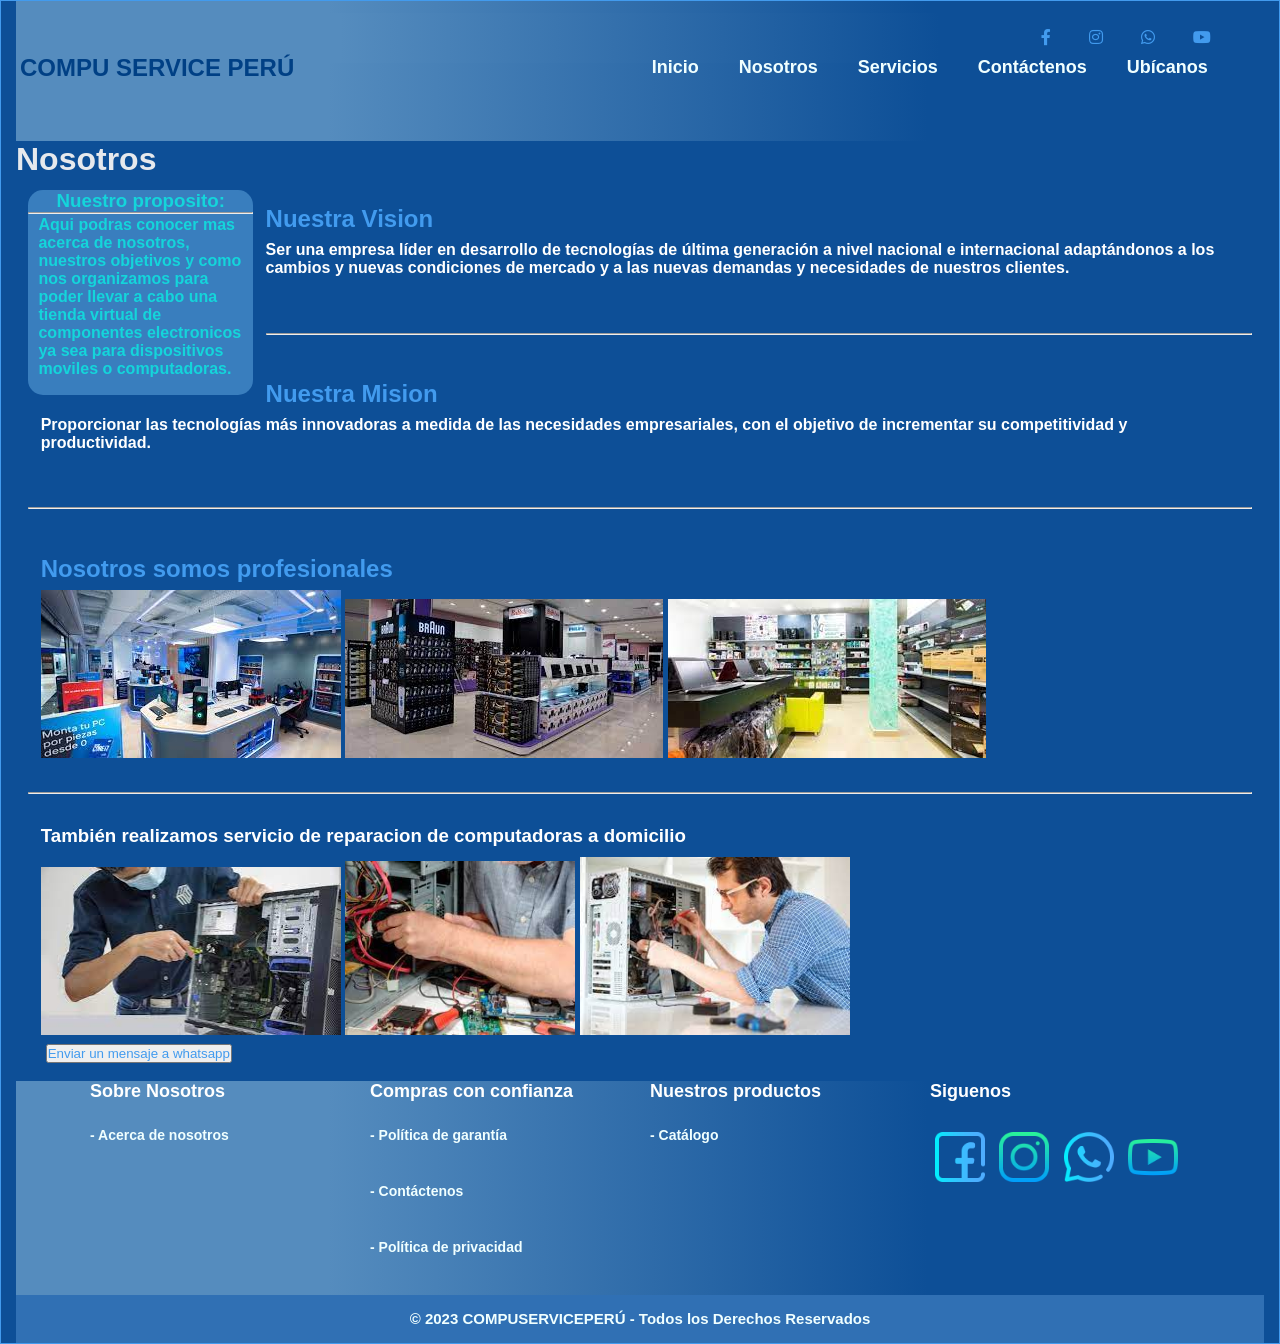
==== AcercaDeNosotros.html @ 21446826 "se agrego todos los cambios" ====
<!DOCTYPE html>
<html lang="es">
<head>
    <title>CompuServicePeru-Acerca de nosotros</title>
    <meta charset="utf-8"/>
    <link rel="stylesheet" href="https://use.fontawesome.com/releases/v5.7.2/css/all.css" integrity="sha384-fnmOCqbTlWIlj8LyTjo7mOUStjsKC4pOpQbqyi7RrhN7udi9RwhKkMHpvLbHG9Sr" crossorigin="anonymous">
    <link rel="stylesheet" href="css/main.css">
    <link rel="stylesheet" href="css/stylefh.css">
    <link rel="stylesheet" href="css/font/flaticon.css">
</head>
<body >
    <header class="encabezado-pagina"> 
        <section class="header-icons-container">
            <div class="icons">
                <a href="#"><span class="fab fa-facebook-f"></span></a>                
                <a href="#"><span class="fab fa-instagram"></span></a>
                <a href="#"><span class="fab fa-whatsapp"></span></a>
                <a href="#"><span class="fab fa-youtube"></span></a>
            </div>
        </section>        
        <section class="back">
            <div class="menu contenedor">                
               <a href="#" class="logo">COMPU SERVICE PERÚ</a>                                  
               <input type="checkbox" id="menu"/>
               <label for="menu">
                   <img src="img/menu1.png" class="menu-icono" alt="">
               </label>
                <nav class="navbar">
                    <ul>
                        <li><a href="index.html">Inicio</a></li>  
                        <li><a href="AcercaDeNosotros.html">Nosotros</a></li>
                        <li><a href="servicios.html">Servicios</a></li>
                        <li><a href="contactenos.html">Contáctenos</a></li>
                        <li><a href="ubicacion.html">Ubícanos</a></li>
                    </ul>
                </nav>
                
            </div>
        </section>
        
    </header>    
    
    <body class="container">
        <h1>Nosotros</h1>
        <aside>
            <h3 ><center>Nuestro proposito:</center></h3> 
            <hr>
            <div class="aviso">
            <p>Aqui podras conocer mas acerca de nosotros, nuestros objetivos y como nos organizamos para poder llevar a cabo una tienda virtual de componentes electronicos ya sea para dispositivos moviles o computadoras.</p>
            </div>
        </aside>
    <section class=".section">
        <article>
            <h2 class="titulonosotros">Nuestra Vision</h2>
            <div class="parrafonostros">
                <p>Ser una empresa líder en desarrollo de tecnologías de última generación a nivel nacional e internacional adaptándonos a los cambios y nuevas condiciones de mercado y a las nuevas demandas y necesidades de nuestros clientes.</p>
            </div>
        </article>
        <BR>
        <HR>
        <BR>    
        <article>
            <h2 class="titulonosotros">Nuestra Mision</h2>
            <div class="parrafonostros">
                <p>Proporcionar las tecnologías más innovadoras a medida de las necesidades empresariales, con el objetivo de incrementar su competitividad y productividad.</p>
            </div>
        </article>
        <BR>
            <HR>
            <BR>
    </section>

    <section class=".section">
        <article>
            <h2 class="titulonosotros">Nosotros somos profesionales</h2>
            <img src="fotos/imagen1.jpg">
            <img src="fotos/imagen2.jpg">
            <img src="fotos/imagen3.jpg">
        </article>
        <BR>
            <HR>
            <BR>
    </section>
    
    <section>
        <article>
            <div class="parrafonostros">
                <h3>También realizamos servicio de reparacion de computadoras a domicilio</h3>
            </div>
            <img src="fotos/imagen4.jpg" width="300">
            <img src="fotos/imagen5.jpg" width="230">
            <img src="fotos/imagen6.jpg" width="270">
            <br>
            <button style="margin: 5PX;"><a href="https://chat.whatsapp.com/J8ZXDZ5PpZl6xPgtyDnNkP">Enviar un mensaje a whatsapp</a>
            </button>
        </article>
    </section>
</body>
    <footer class="pie-pagina"> <!--Encapsulamos todo lo que se pondra en el footer-->
        <div class="grupo-1">
            <div class="box">
                <h2>Sobre Nosotros</h2>
                <a href="AcercaDeNosotros.html"><p>- Acerca de nosotros</p></a>
            </div>
            <div class="box">
                <h2>Compras con confianza</h2>
                <a href=""><p>- Política de garantía</p></a>
                <a href="contactenos.html"><p>- Contáctenos</p></a>
                <a href=""><p>- Política de privacidad</p></a>
            </div>
            <div class="box">
                <h2>Nuestros productos</h2>
                <a href="servicios.html"><p>- Catálogo</p></a>
                
            </div>
            <div class="box">
                <h2>Siguenos</h2>
                <div class="red-social">
                    <img src="img/facebook.png" alt="">
                    <img src="img/instagram.png" alt="">
                    <img src="img/whatsapp.png" alt="">
                    <img src="img/youtube.png" alt="">
                </div>
            </div>
    
    
    
    
        </div>
        <div class="grupo-2">
            <small>&copy; 2023 <b>COMPUSERVICEPERÚ</b> - Todos los Derechos Reservados</small>
        </div>
    </footer>
        
</body>
</html>
---- css/main.css ----
@import url('https://fonts.googleapis.com/css?family=Roboto+Mono:400,500,700|Roboto+Slab:400,700|Roboto:400,500,700,900&display=swap');
/*importar tipo de fuente dese google*/

.cuerpoestatico {
    
    font-family: 'Roboto Mono', monospace;
    
    margin: 0;
    padding: 0;
    position: fixed;
    top: 0;
    bottom: 0;
    left: 0;
    right: 0;
    
    background: linear-gradient(
    90deg,
    rgba(85, 140, 190) 25%,
    rgb(13,79,151,1.000) 73%);
    font-family: Arial, Helvetica, sans-serif;
}

.cuerpomovible {
    
    font-family: 'Roboto Mono', monospace;

    background: linear-gradient(
    90deg,
    rgba(85, 140, 190) 25%,
    rgb(13,79,151,1.000) 73%);
    font-family: Arial, Helvetica, sans-serif;
}


a {
    text-decoration: none;
    display: inline;
    color: #429bee;
}

header {
    width: 100%;
    height: 140px;
    display: grid;
    grid-template-rows: 1fr 1fr;
}

header .header-icons-container a{
	padding: 10px 15px;
	color: #cccccc;
}	

header .header-icons-container {    
    width: 100%;
    height: 50px;
    display: grid;
    background: linear-gradient(
        90deg,
        rgba(85, 140, 190) 25%,
        rgb(13,79,151,1.000) 73%);
}
header .header-icons-container .icons {    
    width: 200px;
    height: auto;
    display: flex;
    justify-items: flex-end;
    align-items: center;
    justify-content: space-between;
    justify-self: end;
    margin-right: 50px;
}

header .header-icons-container .icons a{
	padding: 10px 15px;
	color: #cccccc;
	/*border-right: 1px #888888 solid;*/
}
header .header-icons-container .icons a:hover{
	color: #1C055B;
	background-color: #337ab7;
}

header .icons span {
    color: #429bee;
}º
.menus{
	list-style: none;
	margin: 0;
	padding: 0;
	display: flex;
}
.menus a{
	display: block;
	transition: .5s ease-in-out all;
}

.menus-main a{
	color: #333333;
	padding: 30px 10px;	
	border-bottom: solid 3px transparent;
}
.menus-main a:hover{
	color: #429bee;	
	border-bottom: solid 3px #337ab7;
}
/*

nav  {
    display: grid;
    grid-template-columns: 1fr 1fr;
    height: 90px;
    background-color: #0D4F97;
}
nav .nav-logo-container {
    margin-left: 50px;
}
nav .nav-logo-container img {
    width: 220px;
    margin-top: 10px;
}

nav .navbar {    
    display: flex;
    align-items: center;
    justify-content: flex-end;
    margin-right: 50px;
    list-style: none;


}

nav a{
	transition: .5s ease-in-out all;       
}

nav .navbar a {


    color: white;
	padding: 10px 5px;	
	border-bottom: 1px solid 3px transparent;
}

nav .navbar a:hover{
	color: #429bee;	
	border-bottom: solid 3px #429bee;
}
*/
.home-main {
    display: grid;
    grid-template-columns: 1fr 4fr 1fr;
    height: 100%;
    background-image: url('../img/presentacion.jpg');
    background-position: center;
    background-repeat: no-repeat;
    background-size: cover;
}
.home-main section {
    display: grid;
    grid-column: 2;
    justify-items: center;
    height: 410px;
    margin-top: 80px;
}
.home-main-text {
    font-family: 'Roboto mono', monospace;    
    font-size: 30px;    
    font-weight: 900px;
    letter-spacing: 10px;/*espacio entre letras*/    
    color: black;
    text-align: center;
    color: #e6e9ed;
}
.home-main-button {
    border-radius: 30%;
    width: 160px;
    height: 50px;
    background: #0D4F97;
    text-align: center;
    font-weight: 700;
    font-size: 18px;
    line-height: 50px;
    color: #e6e9ed;
}

.home-main-button:hover  {
    background-color: #429bee;
}

/*página ubicación*/
#google-map {
    height: 360px;
    border:solid 2px #429bee;
  }

.container{	
    margin-top:auto;
	margin-left:auto;
	margin-right:auto;
	padding:0 15px;    
    background: linear-gradient(
        90deg,
        rgb(13,79,151,1.000) 5%,
        rgb(13,79,151,1.000) 93%);
    color: #e6e9ed;
    border:solid 1px #429bee;
}
.padded{
	padding-top: 90px;
	padding-bottom:60px;
}
.row{
	display:flex;
	margin-left: -15px;
	margin-right: -15px;
	flex-wrap: wrap;
}
.col{
	padding-left: 15px;
	padding-right: 15px;
	flex-basis:0;
	flex-grow: 1;
	max-width: 100%;
	box-sizing: border-box;
}
.col-espacio{
	justify-content: space-between;
}

/* contactenos ********************************************************/
.form-empresa input{
	width: 100%;
	padding: 10px;
	margin-bottom: 4px;
	border:none;
	border-bottom: solid 1px #dddddd;
	font:inherit;
	outline: none;
	transition: .5s ease-in-out all;
}
.form-empresa textarea{
	width: 100%;
	padding: 10px;
	height:160px;
	margin-bottom: 4px;
	border:none;
	border-bottom: solid 1px #dddddd;
	font:inherit;
	outline: none;
	transition: .5s ease-in-out all;
}
.form-empresa input:focus,
.form-empresa textarea:focus{
	/* focus es el estado cuando el objeto contiene al cursor */
	border-bottom-color: #429bee;
}
.form-empresa .enviar{
    /*
	box-sizing: content-box;*//* Para que padding incremente el ancho que en submit viene por defecto en border-box */
	border:none;
	background-color: #429bee;
	color: #FFFFFF;
	cursor: pointer;/* Para que el cursor aparezca en forma de una mano */
	
}
.form-empresa .enviar:hover{
	background-color: #0e39ad;
}
.info-contacto{
	list-style: none;
	font-size: 15px;
	font-weight: 28px;
	padding: 18px;
	border:solid 1px #429bee;
	align-content: center;
	text-align: center;
	
}
.info-contacto li{
	margin-bottom: 8px;
}
.info-contacto i{
	width: 24px;
	color: #429bee;
}
/* contactenos ********************************************************/

/*nosotros*/

.col-50{
	flex-basis:50%;
	flex-grow:0;
}
#empresa{
	background-color: #B9019C;
	color: #ffffff;
    font-family: 'Roboto Mono', monospace;
}
#empresa a{
	color: #DFFD00;
}
#empresa a:hover{
	color: #37C3D4;
	text-decoration: underline;
}
.col-centrado-vertical{
    display: flex;
    flex-direction: column;
	justify-content: center;
}

.img-responsive{
    /*width: 90%;    */
    width: 800px;
    padding-left: 60px;

}
.titulonosotros{    
    padding-top: 15px;
	color: #429bee;
    height: 40px;
    padding-bottom: 35px;
}
.parrafo{
    padding-top: 60px;
    
    text-align: center;
    text-justify: distribute;

}
p{
    padding-bottom: 15px;
}

/*servicios*/

.img-responsives{
	width: 350px;
    height: 220px;
}

.container-fluid{
	width: 100%;
	padding-left: 15px;
	padding-right: 15px;
	box-sizing: border-box;
}

.col-foto{
	width: 33.33%;
	flex-basis: auto;
	overflow: hidden;
}
.col-foto img{
	transition: .5s ease-in-out all;
}
.col-foto img:hover{
	transform: scale(1.3,1.3) rotate(-15deg);
}
.container-fluid{
	width: 100%;
	padding-left: 15px;
	padding-right: 15px;
	box-sizing: border-box;
}
aside{
    background-color:#397ebe;
    width:18%;
     color:#14d5db;
    float:left;
    border-radius: 15px;
   }
html, body {
    font-family:Verdana, Geneva, sans-serif;
    font-weight:bold;
    background-color:#004085;
    }

section,aside,article,nav
	{
	margin:1%;
	}
.section{
        float:right;
       background-color:#397ebe;
       border-radius: 15px ;
        width:78%;
        color:#FFF;
        }
.parrafonostros{
   padding-top: 1px;
   padding-bottom: 10px;
   color:white;    
   text-justify: distribute;        
}
.aviso{
    padding-top: 2px;
    padding-left: 10px;
    padding-right: 10px;
    padding-bottom: 2px;
    text-justify:auto;
}
---- css/stylefh.css ----
* {
    margin: 0;
    padding: 0;
    box-sizing: border-box;
    text-decoration: none; /*es para quitar el subrayado a las palabras*/
    list-style: none;
}

/* Es para darle un degradado a lo que pongamos*/
/*
body {
    background: linear-gradient(
        90deg,
        rgba(13,79,151,1.000) 25%,
        rgb(85, 140, 190) 73%);
        font-family: Arial, Helvetica, sans-serif;
}*/
/*HEADER*/
.encabezado-pagina{
    width: 100%;
    background: linear-gradient(
       90deg,
       rgba(85, 140, 190) 25%,
       rgb(13,79,151,1.000) 73%);

    font-family: Arial, Helvetica, sans-serif;
   
}

.contenedor{
    max-width: 100%;
    margin: 0 auto;
}


.back{
    padding: 32px 0;
}


.menu{    
 position: absolute; 
 top: 25px;
 left: 20px;
 right: 0;
 display: flex; /*para colocar los elementos en forma horizontal */
 align-items: center;
 justify-content: space-between; /*para que se coloque espacios*/
 /*z-index: 1000;*/ /*para que este sobre cualquier elemento*/
 margin-right: 40px;
}

.logo{
    font-size: 24px;
    color: #004085;
    font-weight: 800; /*para el grosor de las letras*/
    text-transform: uppercase; /*para que el contenido este en mayusculas*/
}

.menu .navbar ul li{
    position: relative;
    float: left;
}

.menu .navbar ul li a{
 font-size: 18px;
 padding: 20px;
 color: azure;
 display: block; /*para que el padding pueda aplicarse correctame*/
}

.menu .navbar ul li a:hover{ /*para que cada vez que se pase el mause se cambie el color*/
    color: #429bee;
    border-bottom: solid 3px #429bee;
}

#menu{/*para borrar el icono*/
    display: none;
}

.menu-icono{
    width: 25px;
}

.menu label{ /*para ocultar la imagen de menu de 3 rayas*/
    cursor: pointer;
    display: none;
}
/*para realizar efectos visuales si se habre por una app -- RESPONSIVE*/
@media (max-width:800px) {
    .menu{
        padding: 30px;
    }
    .menu label{
        display: initial;
    }
    .back{
        padding: 47px 0;
    }
    .menu .navbar{
        position: absolute;
        top: 100%;
        top:100%;
        left: 0;
        right: 0;
        background-color: #0D4F97;
        display: none; /*para que momentariamente no se vea el menu*/
    }

    .menu .navbar ul li {
        width: 100%; /*para que este en forma de columna*/
    }
    #menu:checked ~ .navbar{
        display: initial;
    }
}




/*HEADER FIN*/





/*PIE DE PAGINA FOOTER*/
.pie-pagina{ /*Pondremos un color al fondo*/
 width: 100%;
 background: linear-gradient(
    90deg,
    rgba(85, 140, 190) 25%,
    rgb(13,79,151,1.000) 73%);
    font-family: Arial, Helvetica, sans-serif;
}

.pie-pagina .grupo-1{
    width: 100%;
    max-width: 1100px; /*modificar*/
    margin: auto;
    display: grid; 
    grid-template-columns: repeat(4,1fr); /*la cantidad de 4 es la columnas*/
    grid-gap: 20px; 
    padding: 45px 0 px; /*por verse*/
}

.pie-pagina .grupo-1 .box{
    width: 100%;
    height: 100%;
}

.pie-pagina .grupo-1 .box h2{
 color: white;
 margin-bottom: 25px;
 font-size: 18px;
}

.pie-pagina .grupo-1 .box p{
    color: azure;
    margin-bottom: 25px;
    font-size: 14px;
}

.pie-pagina .grupo-1 p:hover{ /*para que cada vez que se pase el mause se cambie el color*/
    color: #0D4F97;
}



.pie-pagina .grupo-1 .box .red-social img{
    /*padding: 10px 15px;
	color: #cccccc;*/
    width: 50px;
    height: 50px;
    margin: 5px;
    transition: all 300ms ease;
    /*
    width: 200px;
    height: 50px;
    margin: 5px;
    transition: all 300ms ease;*/
}

.pie-pagina .grupo-1 .box .red-social a:hover{
    /*color: #0D4F97;*/
    color: #1C055B;
	background-color: #337ab7;
}

.pie-pagina .grupo-2{
background-color: #3070b4;
padding: 15px 10px;
text-align: center;
color: azure;
}

.pie-pagina .grupo-2 small{
    font-size: 15px;
}


@media (max-width:800px) {
    .pie-pagina .grupo-1{
        width: 85%;
        grid-template-columns: repeat(1,1fr); /*la cantidad de 4 es la columanas*/
        grid-gap: 30px; 
        padding: 35px 0 px;
    }

}
---- css/font/flaticon.css ----
/*
  	Flaticon icon font: Flaticon
  	Creation date: 20/12/2018 09:27
  	*/

@font-face {
  font-family: "Flaticon";
  src: url("./Flaticon.eot");
  src: url("./Flaticon.eot?#iefix") format("embedded-opentype"),
       url("./Flaticon.woff") format("woff"),
       url("./Flaticon.ttf") format("truetype"),
       url("./Flaticon.svg#Flaticon") format("svg");
  font-weight: normal;
  font-style: normal;
}

@media screen and (-webkit-min-device-pixel-ratio:0) {
  @font-face {
    font-family: "Flaticon";
    src: url("./Flaticon.svg#Flaticon") format("svg");
  }
}

[class^="flaticon-"]:before, [class*=" flaticon-"]:before,
[class^="flaticon-"]:after, [class*=" flaticon-"]:after {   
  font-family: Flaticon;
        font-size: 30px;
font-style: normal;
margin-left: 20px;
}

.flaticon-001-facebook:before { content: "\f100"; }
.flaticon-002-twitter:before { content: "\f101"; }
.flaticon-003-whatsapp:before { content: "\f102"; }
.flaticon-004-groupme:before { content: "\f103"; }
.flaticon-005-kik:before { content: "\f104"; }
.flaticon-006-skype:before { content: "\f105"; }
.flaticon-007-periscope:before { content: "\f106"; }
.flaticon-008-youtube:before { content: "\f107"; }
.flaticon-009-itunes:before { content: "\f108"; }
.flaticon-010-linkedin:before { content: "\f109"; }
.flaticon-011-instagram:before { content: "\f10a"; }
.flaticon-012-messenger:before { content: "\f10b"; }
.flaticon-013-twitter-1:before { content: "\f10c"; }
.flaticon-014-snapchat:before { content: "\f10d"; }
.flaticon-015-reddit:before { content: "\f10e"; }
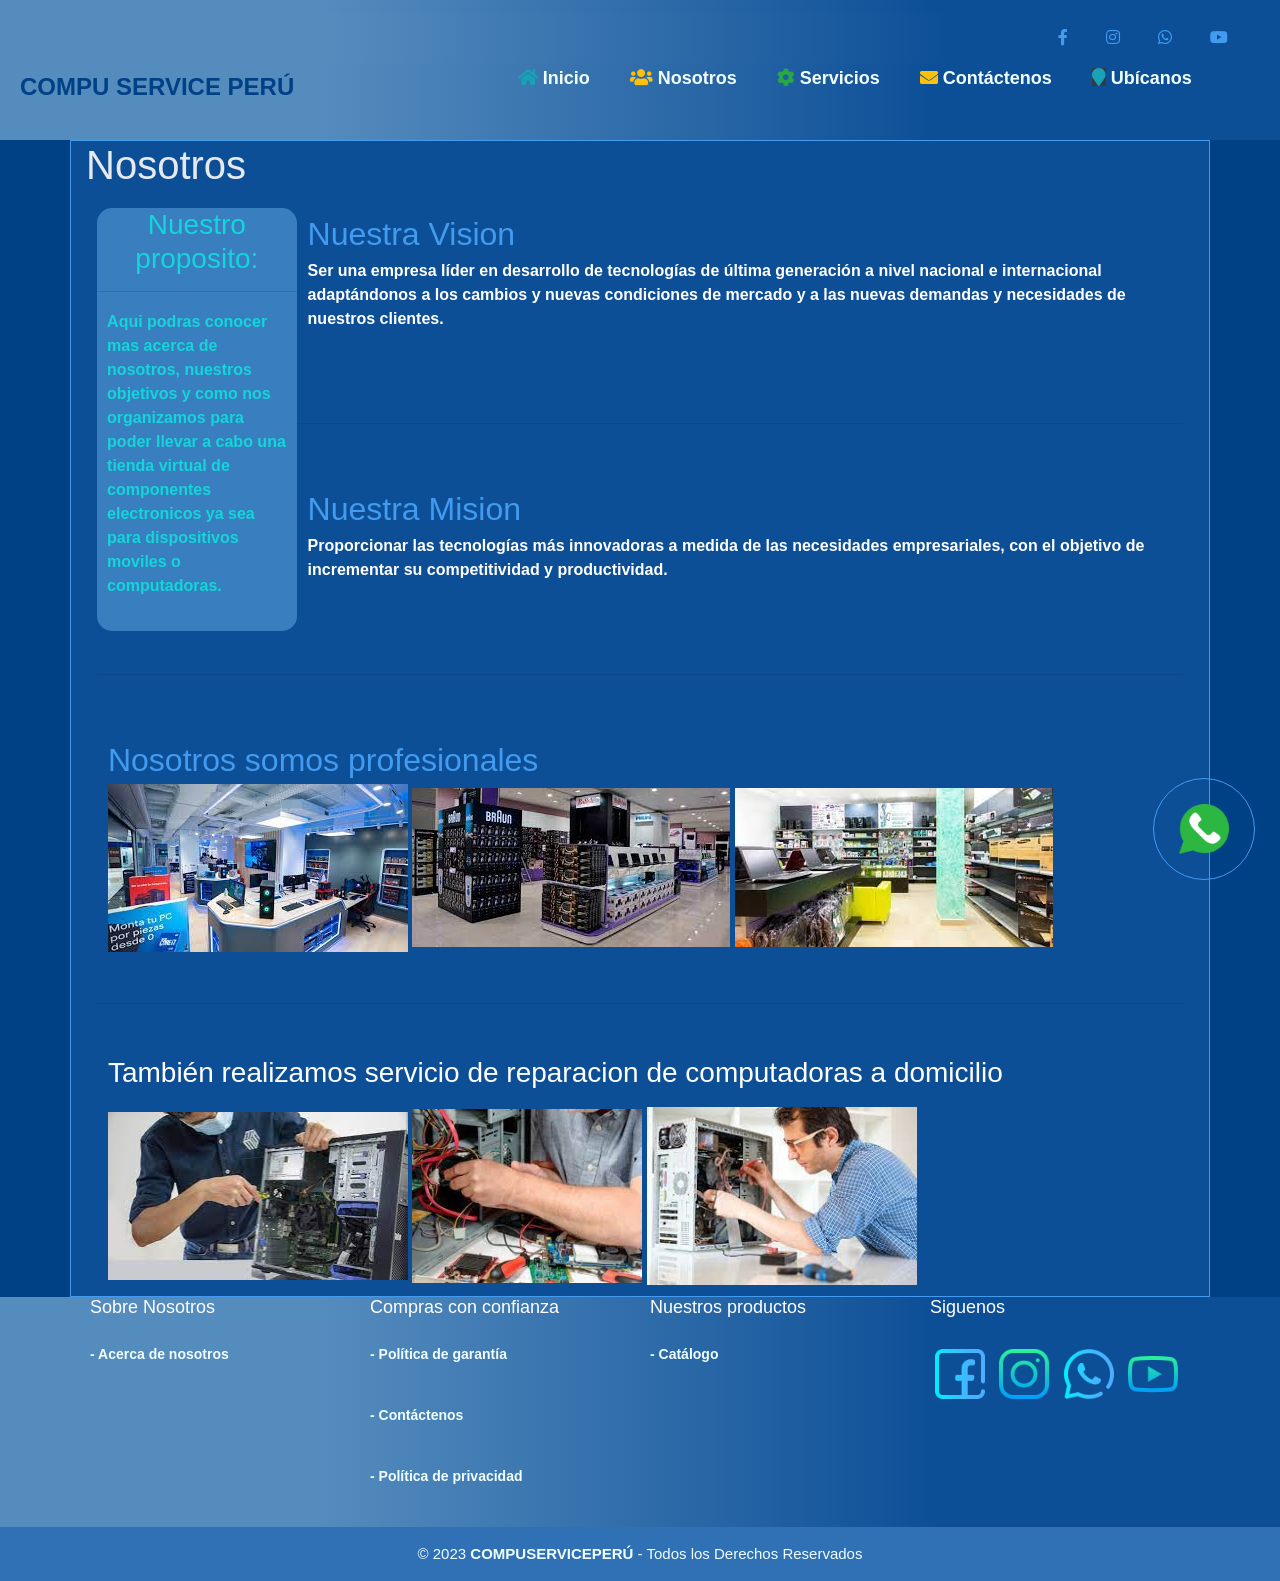
==== commit abdb0a98: "agregando js y bs" ====
--- a/AcercaDeNosotros.html
+++ b/AcercaDeNosotros.html
@@ -3,6 +3,10 @@
 <head>
     <title>CompuServicePeru-Acerca de nosotros</title>
     <meta charset="utf-8"/>
+    <!-- Bootstrap CSS -->
+    <link rel="stylesheet" href="https://cdn.jsdelivr.net/npm/bootstrap@4.0.0/dist/css/bootstrap.min.css"
+    integrity="sha384-Gn5384xqQ1aoWXA+058RXPxPg6fy4IWvTNh0E263XmFcJlSAwiGgFAW/dAiS6JXm" crossorigin="anonymous">
+    <link rel="stylesheet" href="https://cdnjs.cloudflare.com/ajax/libs/font-awesome/4.7.0/css/font-awesome.min.css">
     <link rel="stylesheet" href="https://use.fontawesome.com/releases/v5.7.2/css/all.css" integrity="sha384-fnmOCqbTlWIlj8LyTjo7mOUStjsKC4pOpQbqyi7RrhN7udi9RwhKkMHpvLbHG9Sr" crossorigin="anonymous">
     <link rel="stylesheet" href="css/main.css">
     <link rel="stylesheet" href="css/stylefh.css">
@@ -25,13 +29,14 @@
                <label for="menu">
                    <img src="img/menu1.png" class="menu-icono" alt="">
                </label>
+                <!--Empezamos con la edición-->
                 <nav class="navbar">
                     <ul>
-                        <li><a href="index.html">Inicio</a></li>  
-                        <li><a href="AcercaDeNosotros.html">Nosotros</a></li>
-                        <li><a href="servicios.html">Servicios</a></li>
-                        <li><a href="contactenos.html">Contáctenos</a></li>
-                        <li><a href="ubicacion.html">Ubícanos</a></li>
+                        <li><a href="index.html"><span class="fa fa-home text-info"></span> Inicio</a></li>  
+                        <li><a href="AcercaDeNosotros.html"><span class="fa fa-users text-warning"></span> Nosotros</a></li>
+                        <li><a href="servicios.html"><span class="fa fa-gear text-success"></span> Servicios</a></li>
+                        <li><a href="contactenos.html"><span class="fa fa-envelope text-warning"></span> Contáctenos</a></li>
+                        <li><a href="ubicacion.html"><span class="fa fa-map-marker text-info bg-dark"></span> Ubícanos</a></li>
                     </ul>
                 </nav>
                 
@@ -40,62 +45,69 @@
         
     </header>    
     
-    <body class="container">
-        <h1>Nosotros</h1>
-        <aside>
-            <h3 ><center>Nuestro proposito:</center></h3> 
-            <hr>
-            <div class="aviso">
-            <p>Aqui podras conocer mas acerca de nosotros, nuestros objetivos y como nos organizamos para poder llevar a cabo una tienda virtual de componentes electronicos ya sea para dispositivos moviles o computadoras.</p>
-            </div>
-        </aside>
-    <section class=".section">
-        <article>
-            <h2 class="titulonosotros">Nuestra Vision</h2>
-            <div class="parrafonostros">
-                <p>Ser una empresa líder en desarrollo de tecnologías de última generación a nivel nacional e internacional adaptándonos a los cambios y nuevas condiciones de mercado y a las nuevas demandas y necesidades de nuestros clientes.</p>
-            </div>
-        </article>
-        <BR>
-        <HR>
-        <BR>    
-        <article>
-            <h2 class="titulonosotros">Nuestra Mision</h2>
-            <div class="parrafonostros">
-                <p>Proporcionar las tecnologías más innovadoras a medida de las necesidades empresariales, con el objetivo de incrementar su competitividad y productividad.</p>
-            </div>
-        </article>
-        <BR>
+    <main >
+    <div class="container">    
+            <h1>Nosotros</h1>
+            <aside>
+                <h3 ><center>Nuestro proposito:</center></h3> 
+                <hr>
+                <div class="aviso">
+                <p>Aqui podras conocer mas acerca de nosotros, nuestros objetivos y como nos organizamos para poder llevar a cabo una tienda virtual de componentes electronicos ya sea para dispositivos moviles o computadoras.</p>
+                </div>
+            </aside>
+        <section class=".section">
+            <article>
+                <h2 class="titulonosotros">Nuestra Vision</h2>
+                <div class="parrafonostros">
+                    <p>Ser una empresa líder en desarrollo de tecnologías de última generación a nivel nacional e internacional adaptándonos a los cambios y nuevas condiciones de mercado y a las nuevas demandas y necesidades de nuestros clientes.</p>
+                </div>
+            </article>
+            <BR>
             <HR>
+            <BR>    
+            <article>
+                <h2 class="titulonosotros">Nuestra Mision</h2>
+                <div class="parrafonostros">
+                    <p>Proporcionar las tecnologías más innovadoras a medida de las necesidades empresariales, con el objetivo de incrementar su competitividad y productividad.</p>
+                </div>
+            </article>
             <BR>
-    </section>
+                <HR>
+                <BR>
+        </section>
 
-    <section class=".section">
-        <article>
-            <h2 class="titulonosotros">Nosotros somos profesionales</h2>
-            <img src="fotos/imagen1.jpg">
-            <img src="fotos/imagen2.jpg">
-            <img src="fotos/imagen3.jpg">
-        </article>
-        <BR>
-            <HR>
+        <section class=".section">
+            <article>
+                <h2 class="titulonosotros">Nosotros somos profesionales</h2>
+                <img src="fotos/imagen1.jpg">
+                <img src="fotos/imagen2.jpg">
+                <img src="fotos/imagen3.jpg">
+            </article>
             <BR>
-    </section>
+                <HR>
+                <BR>
+        </section>
+        
+        <section>
+            <article>
+                <div class="parrafonostros">
+                    <h3>También realizamos servicio de reparacion de computadoras a domicilio</h3>
+                </div>
+                <img src="fotos/imagen4.jpg" width="300">
+                <img src="fotos/imagen5.jpg" width="230">
+                <img src="fotos/imagen6.jpg" width="270">
+                <br>
+                
+            </article>
+        </section>
+    </div><!-- container --> 
     
-    <section>
-        <article>
-            <div class="parrafonostros">
-                <h3>También realizamos servicio de reparacion de computadoras a domicilio</h3>
-            </div>
-            <img src="fotos/imagen4.jpg" width="300">
-            <img src="fotos/imagen5.jpg" width="230">
-            <img src="fotos/imagen6.jpg" width="270">
-            <br>
-            <button style="margin: 5PX;"><a href="https://chat.whatsapp.com/J8ZXDZ5PpZl6xPgtyDnNkP">Enviar un mensaje a whatsapp</a>
-            </button>
-        </article>
-    </section>
-</body>
+    <div class="whatsapp-boton">
+        <a href="https://wa.me/941349964?text=Este%20es%20el%20exámen%20final%20CERTUS" target="_blank">
+            <img class="whatsappboton" src="img/icono.png" alt="">
+        </a>
+    </div>
+</main>
     <footer class="pie-pagina"> <!--Encapsulamos todo lo que se pondra en el footer-->
         <div class="grupo-1">
             <div class="box">
@@ -132,5 +144,16 @@
         </div>
     </footer>
         
+        <!-- Optional JavaScript -->
+    <!-- jQuery first, then Popper.js, then Bootstrap JS -->
+    <script src="https://code.jquery.com/jquery-3.2.1.slim.min.js"
+        integrity="sha384-KJ3o2DKtIkvYIK3UENzmM7KCkRr/rE9/Qpg6aAZGJwFDMVNA/GpGFF93hXpG5KkN"
+        crossorigin="anonymous"></script>
+    <script src="https://cdn.jsdelivr.net/npm/popper.js@1.12.9/dist/umd/popper.min.js"
+        integrity="sha384-ApNbgh9B+Y1QKtv3Rn7W3mgPxhU9K/ScQsAP7hUibX39j7fakFPskvXusvfa0b4Q"
+        crossorigin="anonymous"></script>
+    <script src="https://cdn.jsdelivr.net/npm/bootstrap@4.0.0/dist/js/bootstrap.min.js"
+        integrity="sha384-JZR6Spejh4U02d8jOt6vLEHfe/JQGiRRSQQxSfFWpi1MquVdAyjUar5+76PVCmYl"
+        crossorigin="anonymous"></script>
 </body>
 </html>
--- a/css/main.css
+++ b/css/main.css
@@ -347,7 +347,8 @@
 }
 
 .col-foto{
-	width: 33.33%;
+	width: 350px;
+    height: 170px;
 	flex-basis: auto;
 	overflow: hidden;
 }
@@ -399,4 +400,52 @@
     padding-right: 10px;
     padding-bottom: 2px;
     text-justify:auto;
+}
+
+.alerta {
+    padding: 5px;
+    border-radius: 5px;
+    text-align: center;
+    text-transform: uppercase;
+    color: #fff;
+}
+
+.error {
+    background-color: coral;
+}
+
+.exito {
+    background-color: darkgreen;
+}
+
+.whatsapp-boton{
+    /*background-color: #2e6329;*/
+    border: 1px solid #429bee;
+    position: fixed;
+    z-index: 999;
+    border-radius: 50%;
+    bottom: 20px;
+    right: 25px;
+    padding: 25px;
+    transition: ease 0.3s;
+    animation: efecto 1.2s infinite;
+}
+
+.whatsapp-boton:hover{
+    transform: scale(1.1);
+    transition: 0.3s;
+}
+
+.whatsappboton{
+    width: 50px;
+    transition: ease 1s;
+}
+
+@keyframes efecto{
+    0%{
+        box-shadow: 0 0 0 0 rgba(0, 0, 0, 0.85);
+    }
+    100%{
+        box-shadow: 0 0 0 25px rgba(0, 0, 0, 0);
+    }
 }
--- a/css/stylefh.css
+++ b/css/stylefh.css
@@ -104,6 +104,7 @@
         left: 0;
         right: 0;
         background-color: #0D4F97;
+        z-index: 999;
         display: none; /*para que momentariamente no se vea el menu*/
     }
 
@@ -207,4 +208,60 @@
         padding: 35px 0 px;
     }
 
-}+}
+ 
+
+/*parte de servicos */
+
+.port {
+	padding: 5%;
+}
+.gallery-item {
+	position: relative;
+	box-shadow: 0 5px 10px 1px rgba(0, 0, 0, 0.5);
+}
+/* overlay */
+
+.gallery-item img {
+	width: 100%;
+}
+.gallery-item .overlay {
+	position: absolute;
+	top: 0;
+	left: 0;
+	width: 100%;
+	height: 100%;
+	background-color: rgba(0, 0, 0, 0.9);
+	color: #fff;
+	display: flex;
+	flex-direction: column;
+	justify-content: center;
+	align-items: center;
+	text-align: center;
+	padding: 20px;
+	z-index: 1;
+	opacity: 0;
+	transition: opacity 0.5s ease;
+}
+.gallery-item:hover .overlay {
+	opacity: 1;
+}
+.gallery-item .overlay h3 {
+	font-size: 24px;
+	margin-bottom: 10px;
+}
+.gallery-item .overlay p {
+	font-size: 12px;
+	margin-bottom: 20px;
+}
+.gallery-item .overlay .btn {
+	font-size: 16px;
+}
+.modal {
+	background: rgba(0, 0, 0, 0.8);
+}
+@media (max-width: 991px) {
+	.gallery-item {
+		margin-bottom: 30px;
+	}
+}
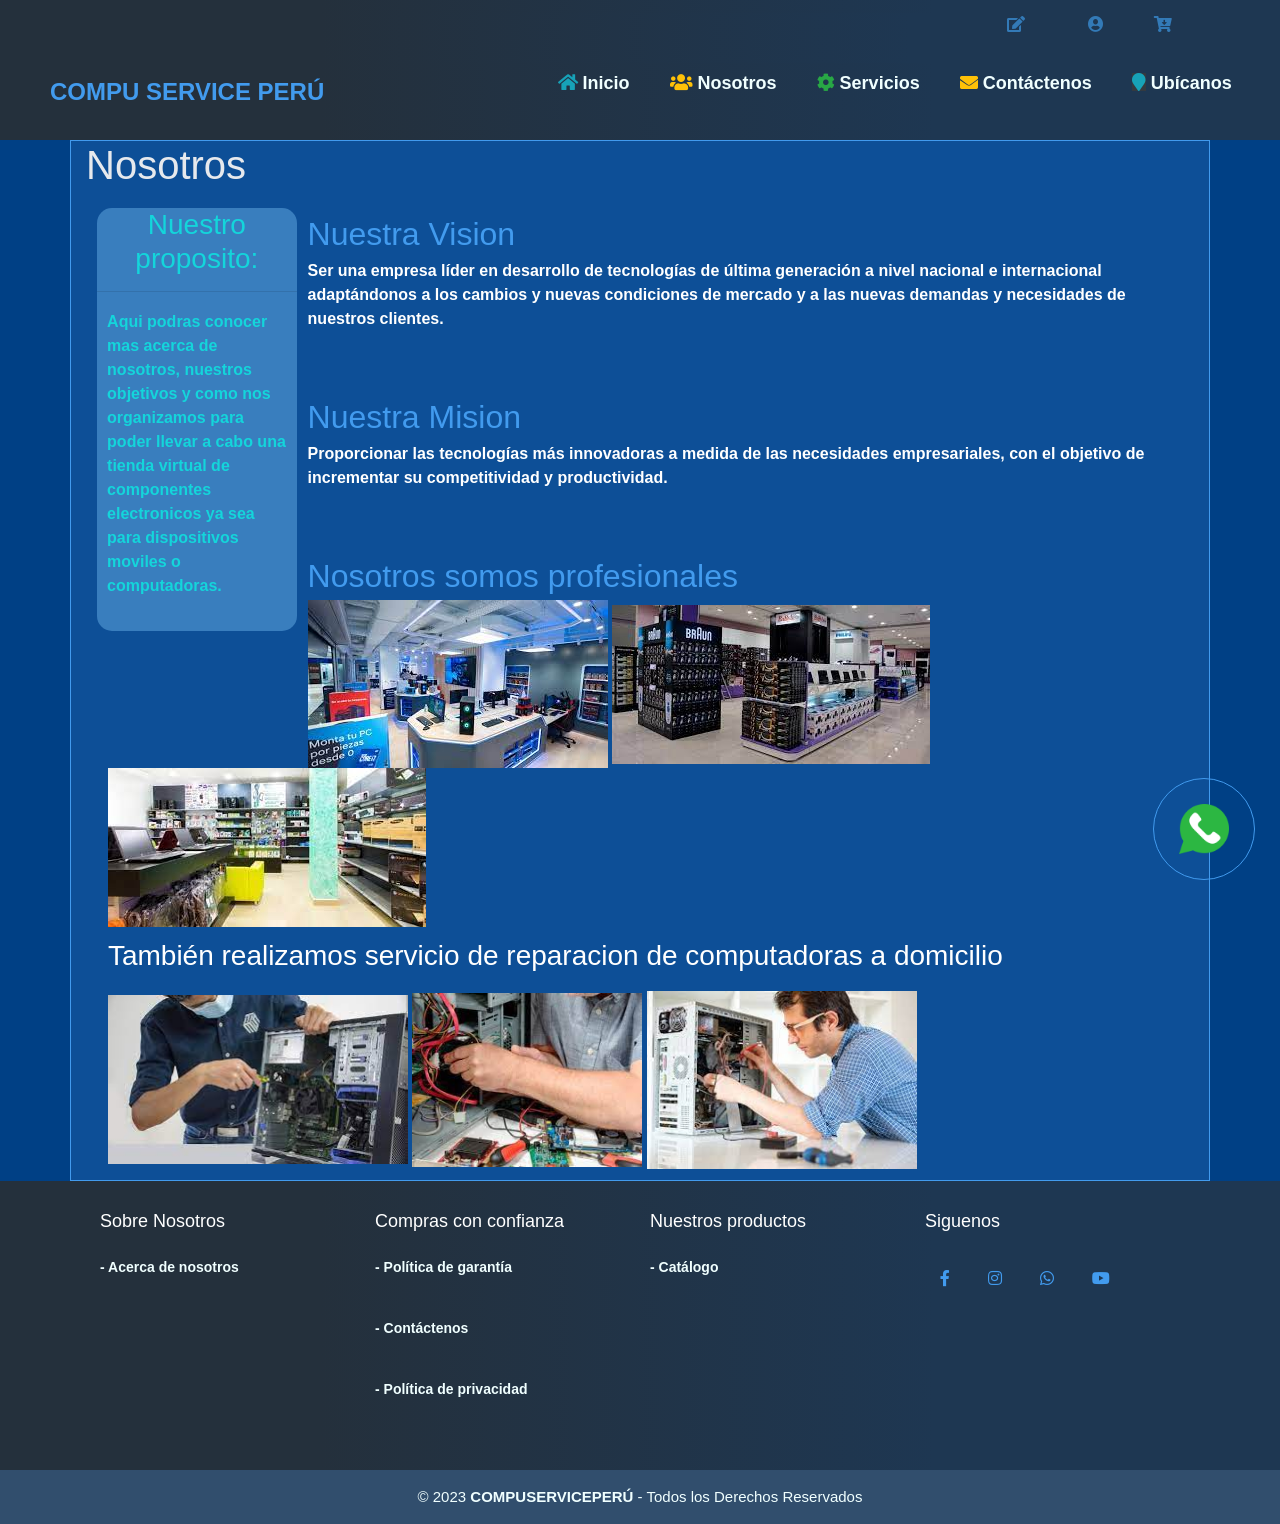
==== commit d00f1b7f: "se agregaron nuevos cambios" ====
--- a/AcercaDeNosotros.html
+++ b/AcercaDeNosotros.html
@@ -16,15 +16,23 @@
     <header class="encabezado-pagina"> 
         <section class="header-icons-container">
             <div class="icons">
-                <a href="#"><span class="fab fa-facebook-f"></span></a>                
-                <a href="#"><span class="fab fa-instagram"></span></a>
-                <a href="#"><span class="fab fa-whatsapp"></span></a>
-                <a href="#"><span class="fab fa-youtube"></span></a>
+                <div>  
+                    <a href="registro.html"><span class="fa fa-pencil-square-o"></span></a>  
+                    <h6>Registrate</h6>
+                </div>              
+                <div >
+                    <a href="login.html"><span class="fa fa-user-circle"></span></a>     
+                    <h6 >Ingresar</h6>
+                </div>
+                <div>   
+                    <a href="#"><span class="fa fa-cart-arrow-down"></span></a> 
+                    <h6>Carrito</h6>
+                </div>                     
             </div>
         </section>        
         <section class="back">
             <div class="menu contenedor">                
-               <a href="#" class="logo">COMPU SERVICE PERÚ</a>                                  
+               <a href="index.html" class="logo">COMPU SERVICE PERÚ</a>                                  
                <input type="checkbox" id="menu"/>
                <label for="menu">
                    <img src="img/menu1.png" class="menu-icono" alt="">
@@ -42,7 +50,6 @@
                 
             </div>
         </section>
-        
     </header>    
     
     <main >
@@ -61,19 +68,13 @@
                 <div class="parrafonostros">
                     <p>Ser una empresa líder en desarrollo de tecnologías de última generación a nivel nacional e internacional adaptándonos a los cambios y nuevas condiciones de mercado y a las nuevas demandas y necesidades de nuestros clientes.</p>
                 </div>
-            </article>
-            <BR>
-            <HR>
-            <BR>    
+            </article>    
             <article>
                 <h2 class="titulonosotros">Nuestra Mision</h2>
                 <div class="parrafonostros">
                     <p>Proporcionar las tecnologías más innovadoras a medida de las necesidades empresariales, con el objetivo de incrementar su competitividad y productividad.</p>
                 </div>
             </article>
-            <BR>
-                <HR>
-                <BR>
         </section>
 
         <section class=".section">
@@ -83,9 +84,6 @@
                 <img src="fotos/imagen2.jpg">
                 <img src="fotos/imagen3.jpg">
             </article>
-            <BR>
-                <HR>
-                <BR>
         </section>
         
         <section>
@@ -96,8 +94,6 @@
                 <img src="fotos/imagen4.jpg" width="300">
                 <img src="fotos/imagen5.jpg" width="230">
                 <img src="fotos/imagen6.jpg" width="270">
-                <br>
-                
             </article>
         </section>
     </div><!-- container --> 
@@ -128,16 +124,12 @@
             <div class="box">
                 <h2>Siguenos</h2>
                 <div class="red-social">
-                    <img src="img/facebook.png" alt="">
-                    <img src="img/instagram.png" alt="">
-                    <img src="img/whatsapp.png" alt="">
-                    <img src="img/youtube.png" alt="">
+                    <a href="#"><span class="fab fa-facebook-f"></span></a>                
+                    <a href="#"><span class="fab fa-instagram"></span></a>
+                    <a href="https://wa.me/941349964?text=Este%20es%20el%20exámen%20final%20CERTUS" target="_blank"><span class="fab fa-whatsapp"></span></a>
+                    <a href="video/compluplaza.mp4" target="_blank" ><span class="fab fa-youtube"></span></a>
                 </div>
-            </div>
-    
-    
-    
-    
+            </div>  
         </div>
         <div class="grupo-2">
             <small>&copy; 2023 <b>COMPUSERVICEPERÚ</b> - Todos los Derechos Reservados</small>
--- a/css/main.css
+++ b/css/main.css
@@ -15,8 +15,8 @@
     
     background: linear-gradient(
     90deg,
-    rgba(85, 140, 190) 25%,
-    rgb(13,79,151,1.000) 73%);
+    rgba(36, 48, 60) 25%,
+    rgb(30, 55, 82) 73%);
     font-family: Arial, Helvetica, sans-serif;
 }
 
@@ -26,8 +26,8 @@
 
     background: linear-gradient(
     90deg,
-    rgba(85, 140, 190) 25%,
-    rgb(13,79,151,1.000) 73%);
+    rgba(36, 48, 60) 25%,
+    rgb(30, 55, 82) 73%);
     font-family: Arial, Helvetica, sans-serif;
 }
 
@@ -56,9 +56,10 @@
     display: grid;
     background: linear-gradient(
         90deg,
-        rgba(85, 140, 190) 25%,
-        rgb(13,79,151,1.000) 73%);
-}
+        rgba(36, 48, 60) 25%,
+        rgb(30, 55, 82) 73%);
+}
+
 header .header-icons-container .icons {    
     width: 200px;
     height: auto;
@@ -68,6 +69,26 @@
     justify-content: space-between;
     justify-self: end;
     margin-right: 50px;
+    z-index: 900;
+}
+
+header .header-icons-container .icons h6 {    
+    background-color: var(--dark2);    
+    text-align: center;
+    border-radius: 5px;    
+    padding: 5px 0;    
+    font-size: 1.1rem;   
+    opacity: 0; 
+    /*width: 100px;*/    
+    transform:  translate(0px, -100px);    
+}
+
+.icons>div:hover h6 { 
+    transform: translate(0px, 0px);
+    opacity: 1; 
+    font-size: 12px;
+    text-align: center;
+    color: #337ab7;
 }
 
 header .header-icons-container .icons a{
@@ -75,14 +96,15 @@
 	color: #cccccc;
 	/*border-right: 1px #888888 solid;*/
 }
+/*elemento para crearle un efecto cada vez que se sombree */
 header .header-icons-container .icons a:hover{
 	color: #1C055B;
-	background-color: #337ab7;
+    background-color: rgb(3, 18, 32);
 }
 
 header .icons span {
-    color: #429bee;
-}º
+    color: #337ab7;
+}
 .menus{
 	list-style: none;
 	margin: 0;
@@ -448,4 +470,25 @@
     100%{
         box-shadow: 0 0 0 25px rgba(0, 0, 0, 0);
     }
+}
+
+
+.forgot-password a {
+   color: #37C3D4;
+}
+
+.forgot-password a:hover {
+    color: #397ebe;
+ }
+
+ .mensaje_error {
+	color: #e67654;
+	display: block;
+	font-weight: bolder;
+	text-align: center;
+	font-size: 14px;
+	text-transform: uppercase;
+	font-style: italic;
+	text-shadow: 0px 0px 4px #14c4db;
+	margin: 6px auto;
 }
--- a/css/stylefh.css
+++ b/css/stylefh.css
@@ -16,56 +16,65 @@
         font-family: Arial, Helvetica, sans-serif;
 }*/
 /*HEADER*/
+
+.contenedor{
+    max-width: 100%;
+    margin: 0 auto;
+}
 .encabezado-pagina{
     width: 100%;
     background: linear-gradient(
        90deg,
-       rgba(85, 140, 190) 25%,
-       rgb(13,79,151,1.000) 73%);
+       rgba(36, 48, 60) 25%,
+       rgb(30, 55, 82) 73%);
 
     font-family: Arial, Helvetica, sans-serif;
-   
-}
-
-.contenedor{
-    max-width: 100%;
-    margin: 0 auto;
-}
-
+   display: flex;
+   justify-content: center;
+
+}
 
 .back{
-    padding: 32px 0;
-}
-
+    padding: 45px 0;
+    background: linear-gradient(
+        90deg,
+        rgba(36, 48, 60) 25%,
+        rgb(30, 55, 82) 73%
+     );
+}
 
 .menu{    
  position: absolute; 
- top: 25px;
- left: 20px;
+ top: 30px;
+ left: 50px;
  right: 0;
  display: flex; /*para colocar los elementos en forma horizontal */
  align-items: center;
  justify-content: space-between; /*para que se coloque espacios*/
- /*z-index: 1000;*/ /*para que este sobre cualquier elemento*/
- margin-right: 40px;
-}
+ z-index: 1000; /*para que este sobre cualquier elemento*/
+ text-align: center;
+}
+
+
 
 .logo{
     font-size: 24px;
-    color: #004085;
+    color: rgb(66, 155, 238);
     font-weight: 800; /*para el grosor de las letras*/
     text-transform: uppercase; /*para que el contenido este en mayusculas*/
+    text-decoration: none; /**/
 }
 
 .menu .navbar ul li{
     position: relative;
-    float: left;
+    float: left; /*para que los enlaces se pongan a la izquierda*/
 }
 
 .menu .navbar ul li a{
  font-size: 18px;
  padding: 20px;
  color: azure;
+ text-decoration: none;
  display: block; /*para que el padding pueda aplicarse correctame*/
 }
 
@@ -77,7 +86,7 @@
 #menu{/*para borrar el icono*/
     display: none;
 }
-
+/*para darle tamaño al icono*/
 .menu-icono{
     width: 25px;
 }
@@ -87,7 +96,30 @@
     display: none;
 }
 /*para realizar efectos visuales si se habre por una app -- RESPONSIVE*/
-@media (max-width:800px) {
+
+@media (max-width:1200px){
+    .logo{
+        font-size: 18px;
+    }
+    .menu .navbar ul li a {
+        font-size: 12px;
+    }
+}
+
+@media (max-width:1100px){
+    .logo{
+        font-size: 18px;
+    }
+    .menu .navbar ul li a {
+        font-size: 12px;
+    }
+}
+
+@media (max-width:900px) {
+    .logo{
+        font-size: 18px;
+    }
+
     .menu{
         padding: 30px;
     }
@@ -95,54 +127,50 @@
         display: initial;
     }
     .back{
-        padding: 47px 0;
-    }
-    .menu .navbar{
+        padding: 45px 0px;
+    }
+    .menu .navbar{ /*solo editamos a todos los contenidos dentro del div*/
         position: absolute;
         top: 100%;
-        top:100%;
-        left: 0;
-        right: 0;
-        background-color: #0D4F97;
-        z-index: 999;
+        left: 0px;
+        right: 0px;
+        text-align: center;
+        background-color: #24303c;
+        z-index: 700;
         display: none; /*para que momentariamente no se vea el menu*/
     }
 
-    .menu .navbar ul li {
+    .menu .navbar ul li { /*modificamos los que estan dentro del div ul - li*/
         width: 100%; /*para que este en forma de columna*/
     }
-    #menu:checked ~ .navbar{
+    .menu .navbar ul li a{ /*modificamos a los textos que estan dentro de ul li*/
+        font-size: 14px;
+        padding: 15px;
+    }
+
+    #menu:checked ~ .navbar{ /*se active el desplegable del menu*/ 
         display: initial;
     }
 }
-
-
-
-
 /*HEADER FIN*/
-
-
-
-
 
 /*PIE DE PAGINA FOOTER*/
 .pie-pagina{ /*Pondremos un color al fondo*/
  width: 100%;
  background: linear-gradient(
     90deg,
-    rgba(85, 140, 190) 25%,
-    rgb(13,79,151,1.000) 73%);
+    rgba(36, 48, 60) 25%,
+    rgb(30, 55, 82) 73%);
     font-family: Arial, Helvetica, sans-serif;
 }
 
 .pie-pagina .grupo-1{
-    width: 100%;
-    max-width: 1100px; /*modificar*/
+    width: 100%;/*modificar*/
     margin: auto;
     display: grid; 
     grid-template-columns: repeat(4,1fr); /*la cantidad de 4 es la columnas*/
-    grid-gap: 20px; 
-    padding: 45px 0 px; /*por verse*/
+    grid-gap: 20px;
+    padding: 30px 100px; /*alto y ancho */ 
 }
 
 .pie-pagina .grupo-1 .box{
@@ -164,6 +192,30 @@
 
 .pie-pagina .grupo-1 p:hover{ /*para que cada vez que se pase el mause se cambie el color*/
     color: #0D4F97;
+}
+
+.pie-pagina .grupo-1 .box .red-social {    
+    width: 200px;
+    height: auto;
+    display: flex;
+    justify-items: flex-end;
+    align-items: center;
+    justify-content: space-between;
+    justify-self: end;
+    margin-right: 50px;
+    z-index: 900;
+}
+
+.pie-pagina .grupo-1 .box .red-social a{
+	padding: 10px 15px;
+	/*color: #cccccc;*/
+    
+	/*border-right: 1px #888888 solid;*/
+    
+}
+
+.pie-pagina .red-social span {
+    color: #429bee;
 }
 
 
@@ -189,7 +241,7 @@
 }
 
 .pie-pagina .grupo-2{
-background-color: #3070b4;
+background-color: #314e6d;
 padding: 15px 10px;
 text-align: center;
 color: azure;
@@ -198,7 +250,6 @@
 .pie-pagina .grupo-2 small{
     font-size: 15px;
 }
-
 
 @media (max-width:800px) {
     .pie-pagina .grupo-1{
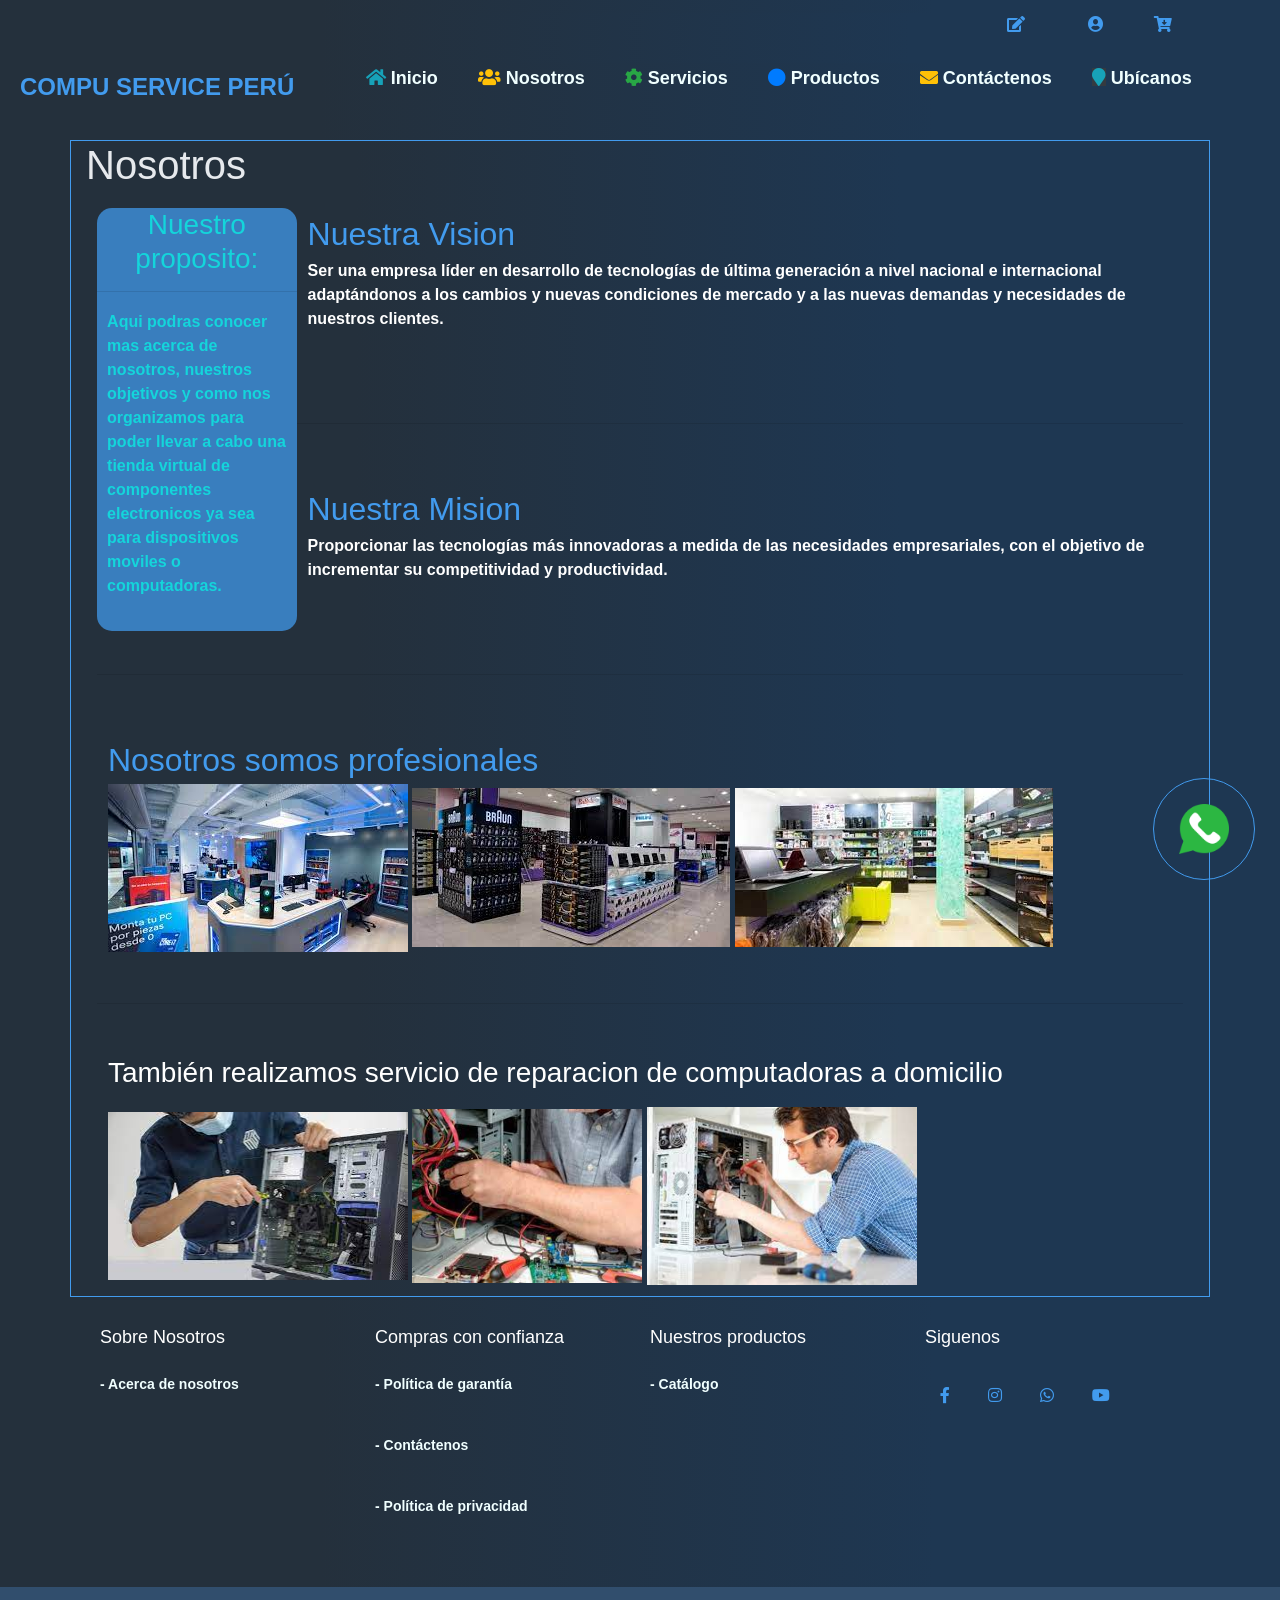
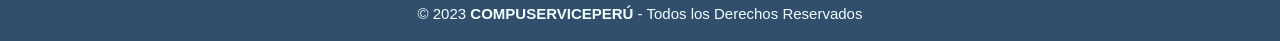
==== commit 776f1cef: "se agrego el carrito, se añadio el login con registro" ====
--- a/AcercaDeNosotros.html
+++ b/AcercaDeNosotros.html
@@ -14,7 +14,7 @@
 </head>
 <body >
     <header class="encabezado-pagina"> 
-        <section class="header-icons-container">
+        <section class="header-icons-container">  
             <div class="icons">
                 <div>  
                     <a href="registro.html"><span class="fa fa-pencil-square-o"></span></a>  
@@ -25,14 +25,14 @@
                     <h6 >Ingresar</h6>
                 </div>
                 <div>   
-                    <a href="#"><span class="fa fa-cart-arrow-down"></span></a> 
+                    <a href="carrito.html"><span class="fa fa-cart-arrow-down"></span></a> 
                     <h6>Carrito</h6>
                 </div>                     
             </div>
         </section>        
         <section class="back">
             <div class="menu contenedor">                
-               <a href="index.html" class="logo">COMPU SERVICE PERÚ</a>                                  
+               <a href="#" class="logo">COMPU SERVICE PERÚ</a>                                  
                <input type="checkbox" id="menu"/>
                <label for="menu">
                    <img src="img/menu1.png" class="menu-icono" alt="">
@@ -43,6 +43,7 @@
                         <li><a href="index.html"><span class="fa fa-home text-info"></span> Inicio</a></li>  
                         <li><a href="AcercaDeNosotros.html"><span class="fa fa-users text-warning"></span> Nosotros</a></li>
                         <li><a href="servicios.html"><span class="fa fa-gear text-success"></span> Servicios</a></li>
+                        <li><a href="productos.html"><span class="fa fa-circle text-primary"></span> Productos</a></li>
                         <li><a href="contactenos.html"><span class="fa fa-envelope text-warning"></span> Contáctenos</a></li>
                         <li><a href="ubicacion.html"><span class="fa fa-map-marker text-info bg-dark"></span> Ubícanos</a></li>
                     </ul>
@@ -50,6 +51,7 @@
                 
             </div>
         </section>
+        
     </header>    
     
     <main >
@@ -68,13 +70,19 @@
                 <div class="parrafonostros">
                     <p>Ser una empresa líder en desarrollo de tecnologías de última generación a nivel nacional e internacional adaptándonos a los cambios y nuevas condiciones de mercado y a las nuevas demandas y necesidades de nuestros clientes.</p>
                 </div>
-            </article>    
+            </article>
+            <BR>
+            <HR>
+            <BR>    
             <article>
                 <h2 class="titulonosotros">Nuestra Mision</h2>
                 <div class="parrafonostros">
                     <p>Proporcionar las tecnologías más innovadoras a medida de las necesidades empresariales, con el objetivo de incrementar su competitividad y productividad.</p>
                 </div>
             </article>
+            <BR>
+                <HR>
+                <BR>
         </section>
 
         <section class=".section">
@@ -84,6 +92,9 @@
                 <img src="fotos/imagen2.jpg">
                 <img src="fotos/imagen3.jpg">
             </article>
+            <BR>
+                <HR>
+                <BR>
         </section>
         
         <section>
@@ -94,6 +105,8 @@
                 <img src="fotos/imagen4.jpg" width="300">
                 <img src="fotos/imagen5.jpg" width="230">
                 <img src="fotos/imagen6.jpg" width="270">
+                <br>
+                
             </article>
         </section>
     </div><!-- container --> 
--- a/css/main.css
+++ b/css/main.css
@@ -59,7 +59,6 @@
         rgba(36, 48, 60) 25%,
         rgb(30, 55, 82) 73%);
 }
-
 header .header-icons-container .icons {    
     width: 200px;
     height: auto;
@@ -74,7 +73,7 @@
 
 header .header-icons-container .icons h6 {    
     background-color: var(--dark2);    
-    text-align: center;
+    text-align: center ;
     border-radius: 5px;    
     padding: 5px 0;    
     font-size: 1.1rem;   
@@ -86,9 +85,7 @@
 .icons>div:hover h6 { 
     transform: translate(0px, 0px);
     opacity: 1; 
-    font-size: 12px;
-    text-align: center;
-    color: #337ab7;
+    color: #14d5db;
 }
 
 header .header-icons-container .icons a{
@@ -96,15 +93,14 @@
 	color: #cccccc;
 	/*border-right: 1px #888888 solid;*/
 }
-/*elemento para crearle un efecto cada vez que se sombree */
 header .header-icons-container .icons a:hover{
 	color: #1C055B;
-    background-color: rgb(3, 18, 32);
+	background-color: #337ab7;
 }
 
 header .icons span {
-    color: #337ab7;
-}
+    color: #429bee;
+}º
 .menus{
 	list-style: none;
 	margin: 0;
@@ -219,11 +215,11 @@
     margin-top:auto;
 	margin-left:auto;
 	margin-right:auto;
-	padding:0 15px;    
+	padding:0 15px;        
     background: linear-gradient(
-        90deg,
-        rgb(13,79,151,1.000) 5%,
-        rgb(13,79,151,1.000) 93%);
+            90deg,
+            rgba(36, 48, 60) 25%,
+            rgb(30, 55, 82) 73%);
     color: #e6e9ed;
     border:solid 1px #429bee;
 }
@@ -396,7 +392,10 @@
 html, body {
     font-family:Verdana, Geneva, sans-serif;
     font-weight:bold;
-    background-color:#004085;
+    background: linear-gradient(
+        90deg,
+        rgba(36, 48, 60) 25%,
+        rgb(30, 55, 82) 73%);
     }
 
 section,aside,article,nav
--- a/css/stylefh.css
+++ b/css/stylefh.css
@@ -16,11 +16,6 @@
         font-family: Arial, Helvetica, sans-serif;
 }*/
 /*HEADER*/
-
-.contenedor{
-    max-width: 100%;
-    margin: 0 auto;
-}
 .encabezado-pagina{
     width: 100%;
     background: linear-gradient(
@@ -34,47 +29,45 @@
 
 }
 
+.contenedor{
+    max-width: 100%;
+    margin: 0 auto;
+}
+
+
 .back{
-    padding: 45px 0;
-    background: linear-gradient(
-        90deg,
-        rgba(36, 48, 60) 25%,
-        rgb(30, 55, 82) 73%
-     );
-}
+    padding: 32px 0;
+}
+
 
 .menu{    
  position: absolute; 
- top: 30px;
- left: 50px;
+ top: 25px;
+ left: 20px;
  right: 0;
  display: flex; /*para colocar los elementos en forma horizontal */
  align-items: center;
  justify-content: space-between; /*para que se coloque espacios*/
- z-index: 1000; /*para que este sobre cualquier elemento*/
- text-align: center;
-}
-
-
+ /*z-index: 1000;*/ /*para que este sobre cualquier elemento*/
+ margin-right: 40px;
+}
 
 .logo{
     font-size: 24px;
     color: rgb(66, 155, 238);
     font-weight: 800; /*para el grosor de las letras*/
     text-transform: uppercase; /*para que el contenido este en mayusculas*/
-    text-decoration: none; /**/
 }
 
 .menu .navbar ul li{
     position: relative;
-    float: left; /*para que los enlaces se pongan a la izquierda*/
+    float: left;
 }
 
 .menu .navbar ul li a{
  font-size: 18px;
  padding: 20px;
  color: azure;
- text-decoration: none;
  display: block; /*para que el padding pueda aplicarse correctame*/
 }
 
@@ -96,30 +89,7 @@
     display: none;
 }
 /*para realizar efectos visuales si se habre por una app -- RESPONSIVE*/
-
-@media (max-width:1200px){
-    .logo{
-        font-size: 18px;
-    }
-    .menu .navbar ul li a {
-        font-size: 12px;
-    }
-}
-
-@media (max-width:1100px){
-    .logo{
-        font-size: 18px;
-    }
-    .menu .navbar ul li a {
-        font-size: 12px;
-    }
-}
-
-@media (max-width:900px) {
-    .logo{
-        font-size: 18px;
-    }
-
+@media (max-width:800px) {
     .menu{
         padding: 30px;
     }
@@ -127,32 +97,31 @@
         display: initial;
     }
     .back{
-        padding: 45px 0px;
-    }
-    .menu .navbar{ /*solo editamos a todos los contenidos dentro del div*/
+        padding: 47px 0;
+    }
+    .menu .navbar{
         position: absolute;
         top: 100%;
-        left: 0px;
-        right: 0px;
-        text-align: center;
-        background-color: #24303c;
-        z-index: 700;
+        left: 0;
+        right: 0;
+        background-color: #0D4F97;
+        z-index: 800;
         display: none; /*para que momentariamente no se vea el menu*/
     }
 
-    .menu .navbar ul li { /*modificamos los que estan dentro del div ul - li*/
+    .menu .navbar ul li {
         width: 100%; /*para que este en forma de columna*/
     }
-    .menu .navbar ul li a{ /*modificamos a los textos que estan dentro de ul li*/
-        font-size: 14px;
-        padding: 15px;
-    }
-
-    #menu:checked ~ .navbar{ /*se active el desplegable del menu*/ 
+    #menu:checked ~ .navbar{
         display: initial;
     }
 }
+
 /*HEADER FIN*/
+
+
+
+
 
 /*PIE DE PAGINA FOOTER*/
 .pie-pagina{ /*Pondremos un color al fondo*/
@@ -250,6 +219,7 @@
 .pie-pagina .grupo-2 small{
     font-size: 15px;
 }
+
 
 @media (max-width:800px) {
     .pie-pagina .grupo-1{
